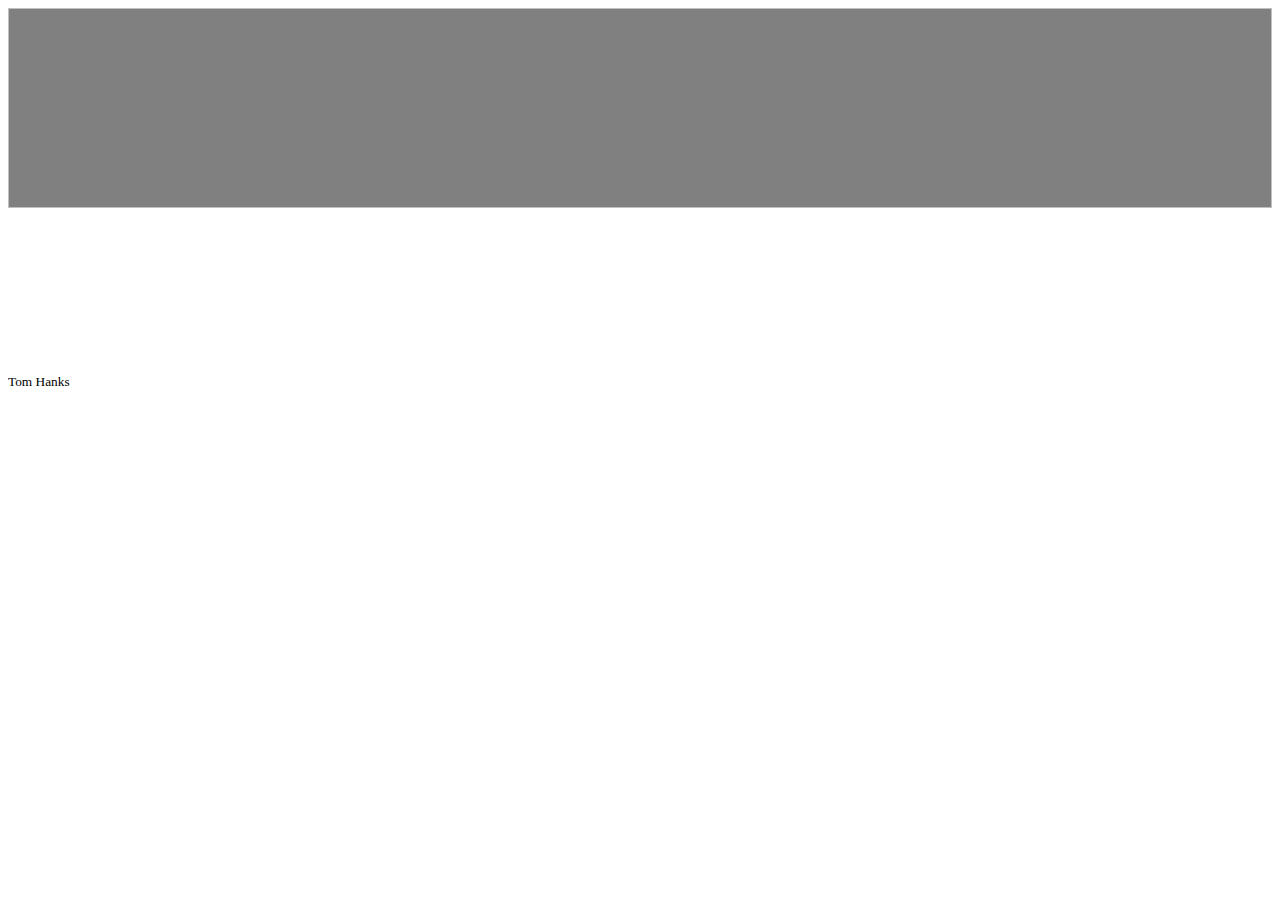
==== src/main/webapp/templates/index.html @ 4fd5e371 "Initial commit" ====
<!doctype html>
<html lang="en">
<html xmlns:th="http://www.thymeleaf.org">
<head>
  <!-- Required meta tags -->
  <meta charset="utf-8">
  <meta name="viewport" content="width=device-width, initial-scale=1">

  <!-- Bootstrap CSS -->
  <link href="https://cdn.jsdelivr.net/npm/bootstrap@5.0.2/dist/css/bootstrap.min.css" rel="stylesheet" integrity="sha384-EVSTQN3/azprG1Anm3QDgpJLIm9Nao0Yz1ztcQTwFspd3yD65VohhpuuCOmLASjC" crossorigin="anonymous">
  <link th:href="@{/css/main.css}" href="../static/css/main.css" rel="stylesheet">
  <title th:text="#{site_name}">Hello, world!</title>

  <style>
    .carousel-item{
      height: 300px;
    }
    .card-img-top{
      width: 100%;
      height: 200px;
      object-fit: cover;
      background: gray;
    }
    .movie-title{
      height: 50px;
      overflow: hidden;
      text-overflow: ellipsis;
      display: -webkit-box;
      -webkit-line-clamp: 2; /* number of lines to show */
      -webkit-box-orient: vertical;
    }
    .movie-description{
      height: 50px;
      overflow: hidden;
      text-overflow: ellipsis;
      display: -webkit-box;
      -webkit-line-clamp: 2; /* number of lines to show */
      -webkit-box-orient: vertical;
    }
    .movie-cast{
      height: 50px;
      overflow: hidden;
      text-overflow: ellipsis;
      display: -webkit-box;
      -webkit-line-clamp: 2; /* number of lines to show */
      -webkit-box-orient: vertical;
    }
  </style>
</head>
<body>


<header th:insert="~{fragments/header}">

</header>

<main>
  <div class="container pt-5">
    <div class="row row-cols-1 row-cols-sm-2 row-cols-md-3 g-3">
      <div class="col" th:each="movie : ${list}">
        <div class="card p-0">
          <div class="imgPlaceHolder">
            <a href="#" th:href="@{/movie(id=${movie.get_id()})}" class="text-decoration-none">
              <img th:src="${movie.getPoster()}" class="card-img-top">
            </a>
          </div>
          <div class="card-body">
            <a href="#" th:href="@{/movie(id=${movie.get_id()})}" class="text-decoration-none">
              <h5 class="card-title movie-title" th:text="${movie.getTitle()} + '('+ ${movie.year} + ')'"></h5>
            </a>
            <p class="card-text movie-description" th:text="${movie.getPlog()}"></p>
            <p class="card-text movie-cast">
              <small class="text-muted" th:each="cast,iterStat : ${movie.getCast()}" th:text="${cast}+ ${!iterStat.last ? ', ' : ''}">Tom Hanks</small>
            </p>
          </div>
        </div>
      </div>
    </div>
  </div>
</main>

<footer th:insert="~{fragments/footer}">

</footer>


<script src="https://cdn.jsdelivr.net/npm/bootstrap@5.0.2/dist/js/bootstrap.bundle.min.js" integrity="sha384-MrcW6ZMFYlzcLA8Nl+NtUVF0sA7MsXsP1UyJoMp4YLEuNSfAP+JcXn/tWtIaxVXM" crossorigin="anonymous"></script>
<script>

  var tooltipTriggerList = [].slice.call(document.querySelectorAll('[data-bs-toggle="tooltip"]'))
  var tooltipList = tooltipTriggerList.map(function (tooltipTriggerEl) {
    return new bootstrap.Tooltip(tooltipTriggerEl)
  })
</script>

</body>
</html>
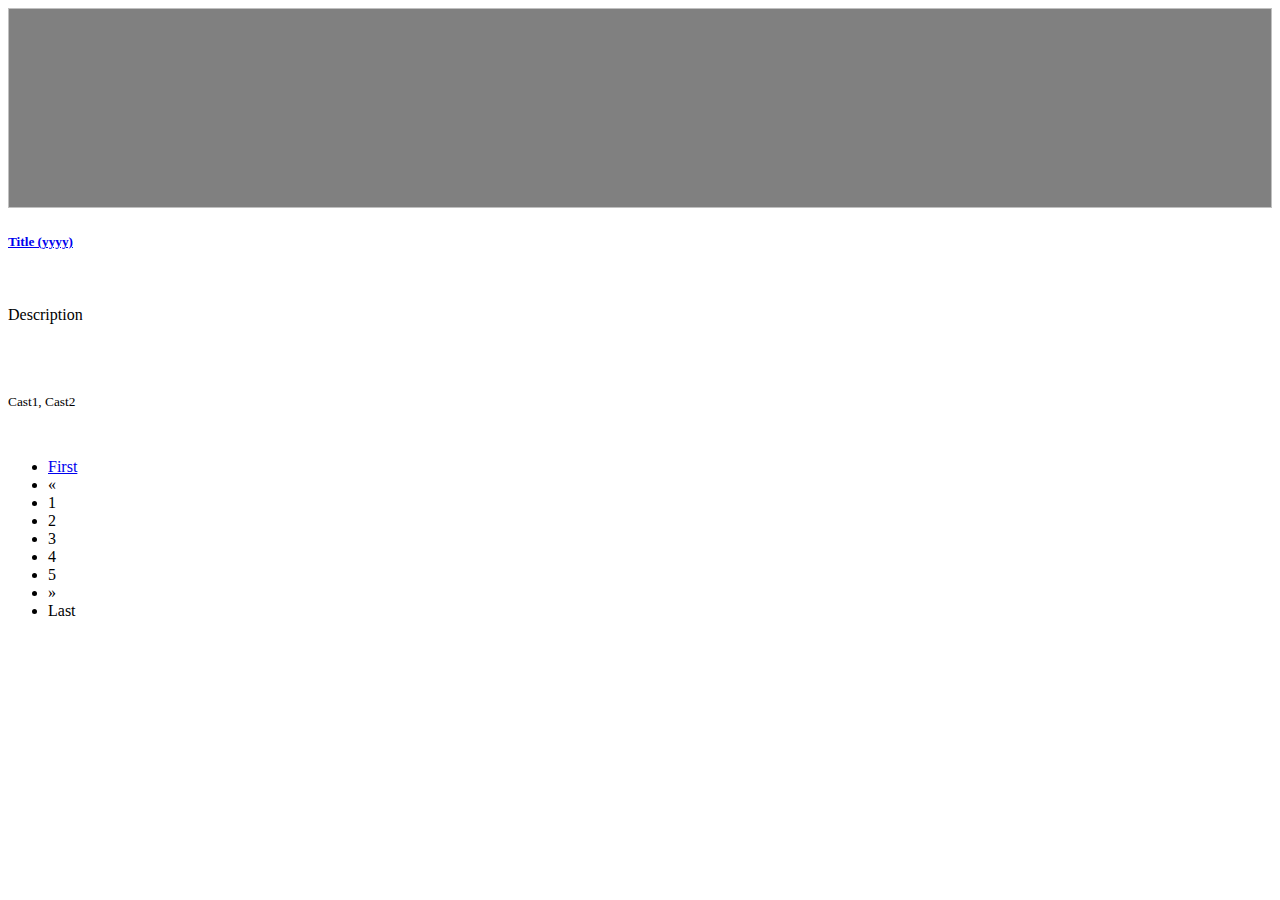
==== commit b9ee9886: "mflix3" ====
--- a/src/main/webapp/templates/index.html
+++ b/src/main/webapp/templates/index.html
@@ -1,97 +1,63 @@
 <!doctype html>
-<html lang="en">
-<html xmlns:th="http://www.thymeleaf.org">
-<head>
-  <!-- Required meta tags -->
-  <meta charset="utf-8">
-  <meta name="viewport" content="width=device-width, initial-scale=1">
+<html>
 
-  <!-- Bootstrap CSS -->
-  <link href="https://cdn.jsdelivr.net/npm/bootstrap@5.0.2/dist/css/bootstrap.min.css" rel="stylesheet" integrity="sha384-EVSTQN3/azprG1Anm3QDgpJLIm9Nao0Yz1ztcQTwFspd3yD65VohhpuuCOmLASjC" crossorigin="anonymous">
-  <link th:href="@{/css/main.css}" href="../static/css/main.css" rel="stylesheet">
-  <title th:text="#{site_name}">Hello, world!</title>
+<head th:replace="~{fragments/frontend::head}">
+  <link th:href="@{/css/main.css}" href="../css/main.css" rel="stylesheet">
+  <link href="https://cdn.jsdelivr.net/npm/bootstrap@5.0.2/dist/css/bootstrap.min.css" rel="stylesheet" integrity="sha384-EVSTQN3/azprG1Anm3QDgpJLIm9Nao0Yz1ztcQTwFspd3yD65VohhpuuCOmLASjC"
+        crossorigin="anonymous">
+</head>
 
-  <style>
-    .carousel-item{
-      height: 300px;
-    }
-    .card-img-top{
-      width: 100%;
-      height: 200px;
-      object-fit: cover;
-      background: gray;
-    }
-    .movie-title{
-      height: 50px;
-      overflow: hidden;
-      text-overflow: ellipsis;
-      display: -webkit-box;
-      -webkit-line-clamp: 2; /* number of lines to show */
-      -webkit-box-orient: vertical;
-    }
-    .movie-description{
-      height: 50px;
-      overflow: hidden;
-      text-overflow: ellipsis;
-      display: -webkit-box;
-      -webkit-line-clamp: 2; /* number of lines to show */
-      -webkit-box-orient: vertical;
-    }
-    .movie-cast{
-      height: 50px;
-      overflow: hidden;
-      text-overflow: ellipsis;
-      display: -webkit-box;
-      -webkit-line-clamp: 2; /* number of lines to show */
-      -webkit-box-orient: vertical;
-    }
-  </style>
-</head>
 <body>
 
-
-<header th:insert="~{fragments/header}">
-
+<header>
+  <div th:replace="~{fragments/frontend::navbar}"></div>
+  <div th:replace="~{fragments/frontend::carousel}"></div>
 </header>
 
 <main>
-  <div class="container pt-5">
-    <div class="row row-cols-1 row-cols-sm-2 row-cols-md-3 g-3">
+  <div class="container pt-5" th:fragment="grid">
+    <div class="row row-cols-1 row-cols-sm-2 row-cols-md-3 g-4">
       <div class="col" th:each="movie : ${list}">
         <div class="card p-0">
           <div class="imgPlaceHolder">
-            <a href="#" th:href="@{/movie(id=${movie.get_id()})}" class="text-decoration-none">
+            <a href="movie.html" th:href="@{/movie(id=${movie.get_id()})}" class="text-decoration-none">
               <img th:src="${movie.getPoster()}" class="card-img-top">
             </a>
           </div>
           <div class="card-body">
-            <a href="#" th:href="@{/movie(id=${movie.get_id()})}" class="text-decoration-none">
-              <h5 class="card-title movie-title" th:text="${movie.getTitle()} + '('+ ${movie.year} + ')'"></h5>
+            <a href="movie.html" th:href="@{/movie(id=${movie.get_id()})}" class="text-decoration-none">
+              <h5 class="card-title movie-title" th:text="${movie.getTitle()} + ' ('+ ${movie.year} + ')'">Title (yyyy)</h5>
             </a>
-            <p class="card-text movie-description" th:text="${movie.getPlog()}"></p>
+            <p class="card-text movie-description" th:text="${movie.getPlog()}">Description</p>
             <p class="card-text movie-cast">
-              <small class="text-muted" th:each="cast,iterStat : ${movie.getCast()}" th:text="${cast}+ ${!iterStat.last ? ', ' : ''}">Tom Hanks</small>
+              <small class="text-muted" th:each="cast,iterStat : ${movie.getCast()}" th:text="${cast}+ ${!iterStat.last ? ', ' : ''}">Cast1, Cast2</small>
             </p>
           </div>
         </div>
       </div>
     </div>
+
+    <nav th:if="${totalPages>=2}">
+      <ul class="pagination justify-content-center mt-3">
+        <li th:if="${page >1}" class="page-item"><a class="page-link" href="#" th:href="@{${url}(page=1)}">First</a></li>
+        <li th:if="${page >1}" class="page-item"><a class="page-link" th:href="@{${url}(page=${page}-1)}">&laquo;</a></li>
+        <li th:if="${page > 2}" class="page-item"><a class="page-link" th:href="@{${url}(page=${page}-2)}"><span th:text="${page}-2">1</span></a></li>
+        <li th:if="${page > 1}" class="page-item"><a class="page-link" th:href="@{${url}(page=${page}-1)}"><span th:text="${page}-1">2</span></a></li>
+        <li class="page-item active"><span class="page-link" th:text="${page}">3</span></li>
+        <li th:if="${page < totalPages - 1}" class="page-item"><a class="page-link" th:href="@{${url}(page=${page}+1)}"><span th:text="${page}+1">4</span></a></li>
+        <li th:if="${page < totalPages - 2}" class="page-item"><a class="page-link" th:href="@{${url}(page=${page}+2)}"><span th:text="${page}+2">5</span></a></li>
+        <li th:if="${page < totalPages}" class="page-item"><a class="page-link" th:href="@{${url}(page=${page}+1)}">&raquo;</a></li>
+        <li th:if="${page < totalPages}" class="page-item"><a class="page-link" th:href="@{${url}(page=${totalPages})}">Last</a></li>
+      </ul>
+    </nav>
   </div>
 </main>
 
-<footer th:insert="~{fragments/footer}">
-
+<footer th:replace="~{fragments/frontend::footer}">
+  <script src="https://cdn.jsdelivr.net/npm/bootstrap@5.0.2/dist/js/bootstrap.bundle.min.js" integrity="sha384-MrcW6ZMFYlzcLA8Nl+NtUVF0sA7MsXsP1UyJoMp4YLEuNSfAP+JcXn/tWtIaxVXM"
+          crossorigin="anonymous"></script>
 </footer>
 
+</body>
 
-<script src="https://cdn.jsdelivr.net/npm/bootstrap@5.0.2/dist/js/bootstrap.bundle.min.js" integrity="sha384-MrcW6ZMFYlzcLA8Nl+NtUVF0sA7MsXsP1UyJoMp4YLEuNSfAP+JcXn/tWtIaxVXM" crossorigin="anonymous"></script>
-<script>
-
-  var tooltipTriggerList = [].slice.call(document.querySelectorAll('[data-bs-toggle="tooltip"]'))
-  var tooltipList = tooltipTriggerList.map(function (tooltipTriggerEl) {
-    return new bootstrap.Tooltip(tooltipTriggerEl)
-  })
-</script>
-
-</body>
 </html>--- a/src/main/webapp/css/main.css
+++ b/src/main/webapp/css/main.css
@@ -0,0 +1,42 @@
+.carousel-item{
+    height: 300px;
+}
+.card-img-top{
+    width: 100%;
+    height: 200px;
+    object-fit: cover;
+    background: gray;
+}
+.movie-title{
+    height: 50px;
+    overflow: hidden;
+    text-overflow: ellipsis;
+    display: -webkit-box;
+    -webkit-line-clamp: 2; /* number of lines to show */
+    -webkit-box-orient: vertical;
+}
+.movie-description{
+    height: 70px;
+    overflow: hidden;
+    text-overflow: ellipsis;
+    display: -webkit-box;
+    -webkit-line-clamp: 3; /* number of lines to show */
+    -webkit-box-orient: vertical;
+}
+
+.movie-cast{
+    height: 50px;
+    overflow: hidden;
+    text-overflow: ellipsis;
+    display: -webkit-box;
+    -webkit-line-clamp: 2; /* number of lines to show */
+    -webkit-box-orient: vertical;
+}
+
+.movie-poster{
+    width: 100%;
+    background: gray;
+    max-height: 600px;
+    min-height: 300px;
+    object-fit: cover;
+}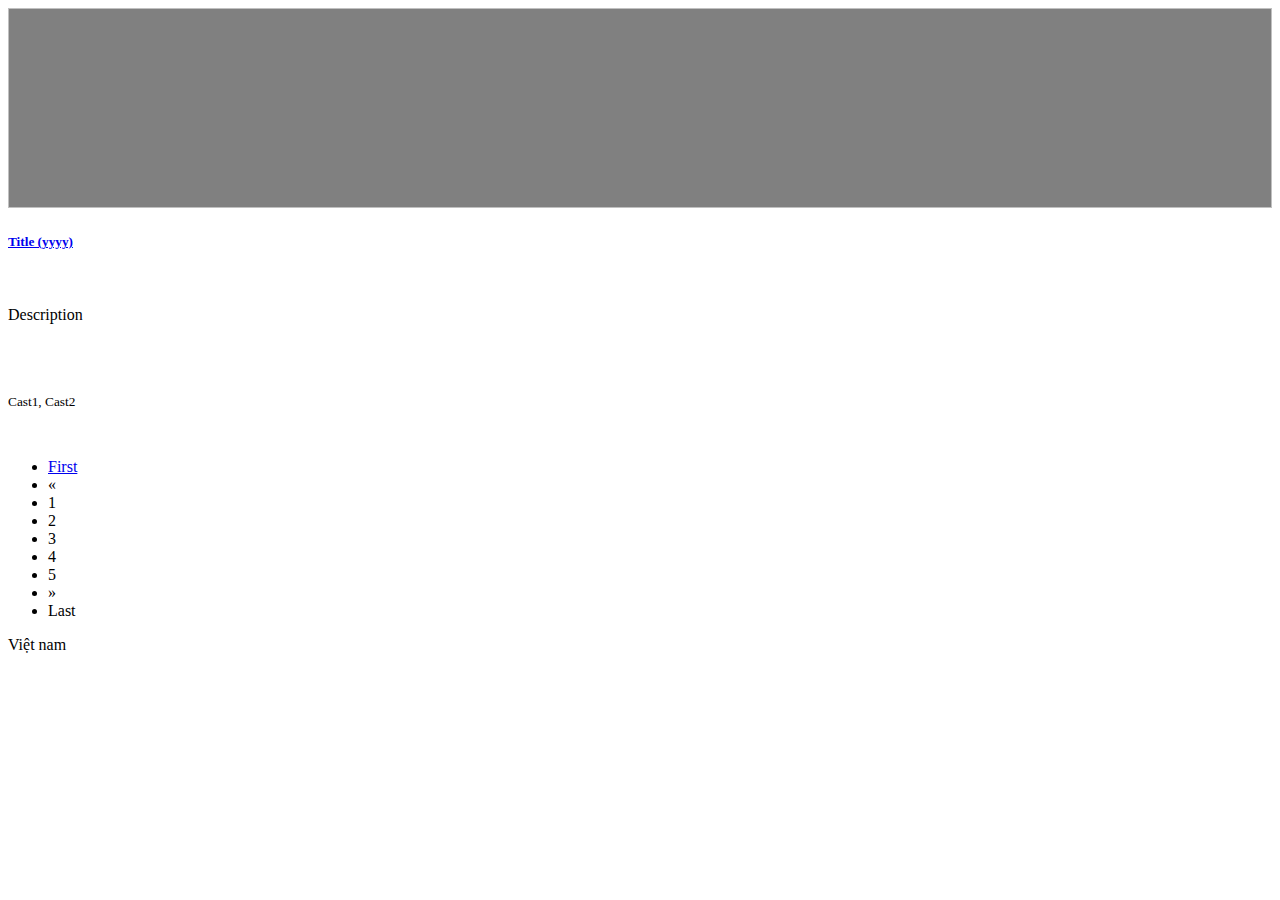
==== commit d0644b7d: "mflix4" ====
--- a/src/main/webapp/templates/index.html
+++ b/src/main/webapp/templates/index.html
@@ -15,20 +15,21 @@
 </header>
 
 <main>
+  <div th:replace="~{fragments/frontend::breadcrumb}"></div>
   <div class="container pt-5" th:fragment="grid">
     <div class="row row-cols-1 row-cols-sm-2 row-cols-md-3 g-4">
       <div class="col" th:each="movie : ${list}">
         <div class="card p-0">
           <div class="imgPlaceHolder">
-            <a href="movie.html" th:href="@{/movie(id=${movie.get_id()})}" class="text-decoration-none">
+            <a href="movie.html" th:href="@{/movie(id=${movie.getId()})}" class="text-decoration-none">
               <img th:src="${movie.getPoster()}" class="card-img-top">
             </a>
           </div>
           <div class="card-body">
-            <a href="movie.html" th:href="@{/movie(id=${movie.get_id()})}" class="text-decoration-none">
+            <a href="movie.html" th:href="@{/movie(id=${movie.getId()})}" class="text-decoration-none">
               <h5 class="card-title movie-title" th:text="${movie.getTitle()} + ' ('+ ${movie.year} + ')'">Title (yyyy)</h5>
             </a>
-            <p class="card-text movie-description" th:text="${movie.getPlog()}">Description</p>
+            <p class="card-text movie-description" th:text="${movie.getPlot()}">Description</p>
             <p class="card-text movie-cast">
               <small class="text-muted" th:each="cast,iterStat : ${movie.getCast()}" th:text="${cast}+ ${!iterStat.last ? ', ' : ''}">Cast1, Cast2</small>
             </p>
@@ -57,7 +58,7 @@
   <script src="https://cdn.jsdelivr.net/npm/bootstrap@5.0.2/dist/js/bootstrap.bundle.min.js" integrity="sha384-MrcW6ZMFYlzcLA8Nl+NtUVF0sA7MsXsP1UyJoMp4YLEuNSfAP+JcXn/tWtIaxVXM"
           crossorigin="anonymous"></script>
 </footer>
-
+Việt nam
 </body>
 
 </html>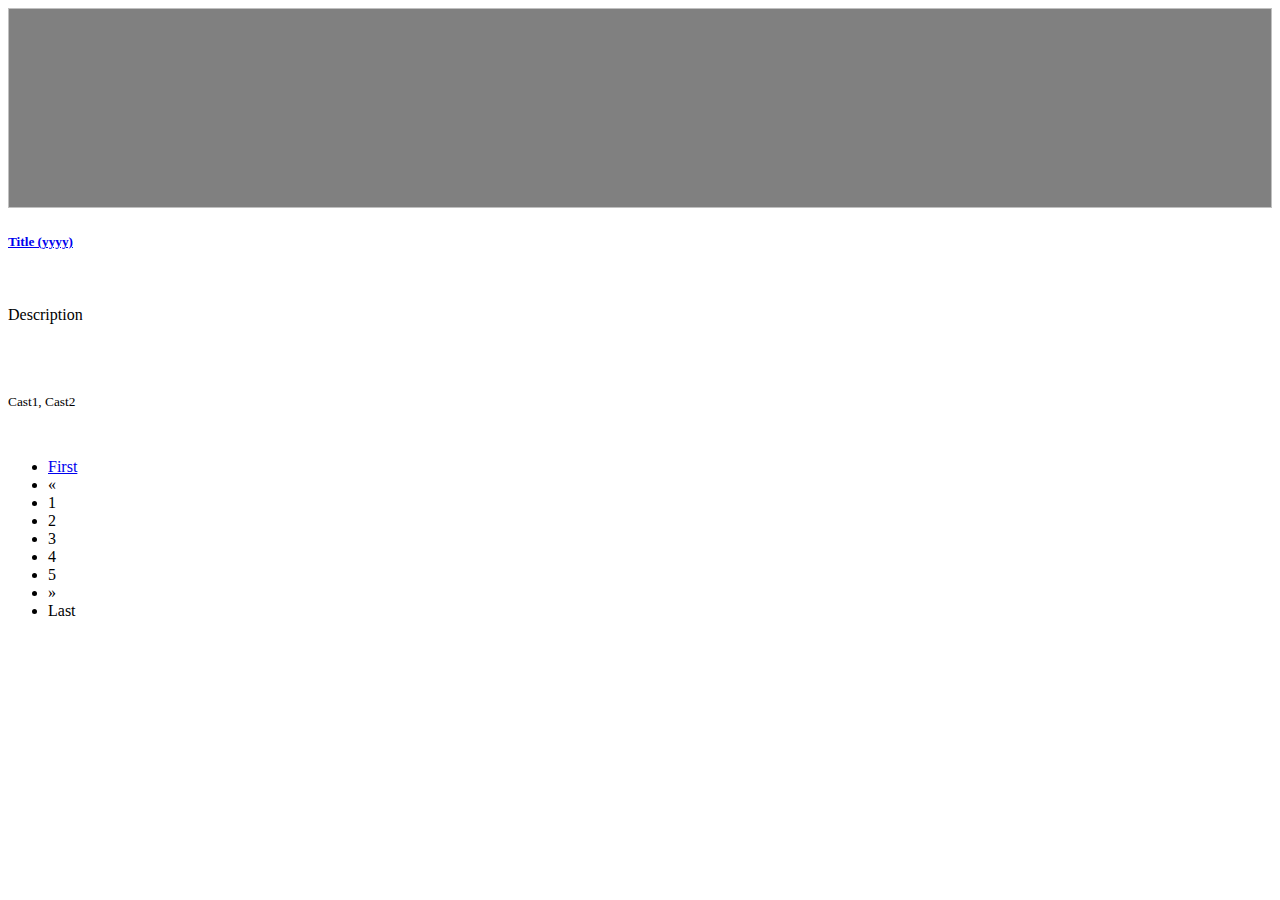
==== commit d9cfad76: "mflix 4.1.0" ====
--- a/src/main/webapp/templates/index.html
+++ b/src/main/webapp/templates/index.html
@@ -17,7 +17,7 @@
 <main>
   <div th:replace="~{fragments/frontend::breadcrumb}"></div>
   <div class="container pt-5" th:fragment="grid">
-    <div class="row row-cols-1 row-cols-sm-2 row-cols-md-3 g-4">
+    <div class="row row-cols-1 row-cols-sm-2 row-cols-md-3 row-cols-lg-4 g-4">
       <div class="col" th:each="movie : ${list}">
         <div class="card p-0">
           <div class="imgPlaceHolder">
@@ -58,7 +58,7 @@
   <script src="https://cdn.jsdelivr.net/npm/bootstrap@5.0.2/dist/js/bootstrap.bundle.min.js" integrity="sha384-MrcW6ZMFYlzcLA8Nl+NtUVF0sA7MsXsP1UyJoMp4YLEuNSfAP+JcXn/tWtIaxVXM"
           crossorigin="anonymous"></script>
 </footer>
-Việt nam
+
 </body>
 
 </html>--- a/src/main/webapp/css/main.css
+++ b/src/main/webapp/css/main.css
@@ -39,4 +39,12 @@
     max-height: 600px;
     min-height: 300px;
     object-fit: cover;
+}
+
+[class*='mdl-shadow']{
+    box-shadow: none;
+}
+
+.dropdown-menu-center {
+    transform: translate(-28%, 0) !important;
 }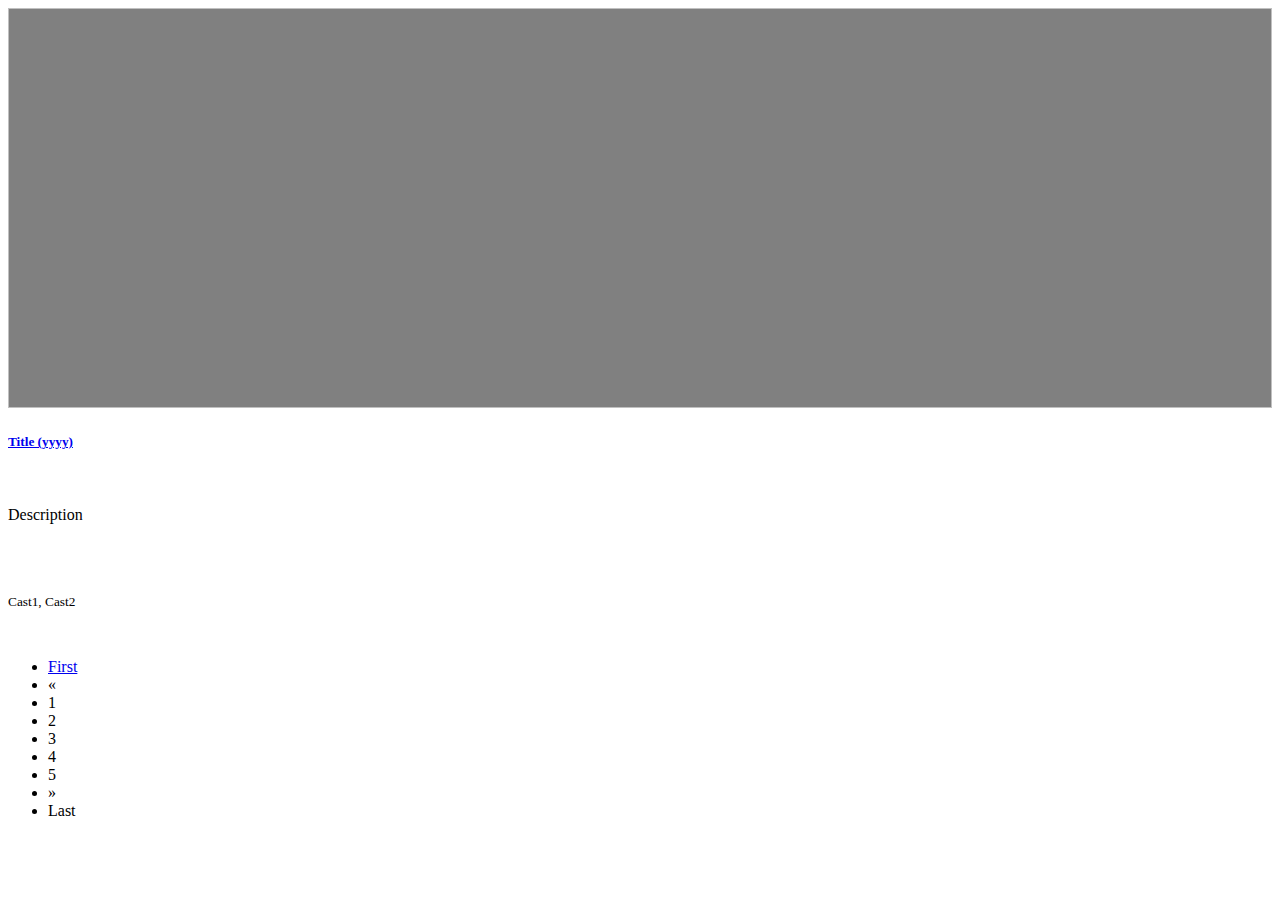
==== commit 1e7c75de: "mflix 6" ====
--- a/src/main/webapp/templates/index.html
+++ b/src/main/webapp/templates/index.html
@@ -21,12 +21,12 @@
       <div class="col" th:each="movie : ${list}">
         <div class="card p-0">
           <div class="imgPlaceHolder">
-            <a href="movie.html" th:href="@{/movie(id=${movie.getId()})}" class="text-decoration-none">
+            <a href="movie.html" th:href="@{/movie(id=${movie.getMovieID()})}" class="text-decoration-none">
               <img th:src="${movie.getPoster()}" class="card-img-top">
             </a>
           </div>
           <div class="card-body">
-            <a href="movie.html" th:href="@{/movie(id=${movie.getId()})}" class="text-decoration-none">
+            <a href="movie.html" th:href="@{/movie(id=${movie.getMovieID()})}" class="text-decoration-none">
               <h5 class="card-title movie-title" th:text="${movie.getTitle()} + ' ('+ ${movie.year} + ')'">Title (yyyy)</h5>
             </a>
             <p class="card-text movie-description" th:text="${movie.getPlot()}">Description</p>
--- a/src/main/webapp/css/main.css
+++ b/src/main/webapp/css/main.css
@@ -3,7 +3,7 @@
 }
 .card-img-top{
     width: 100%;
-    height: 200px;
+    height: 400px;
     object-fit: cover;
     background: gray;
 }
@@ -44,7 +44,6 @@
 [class*='mdl-shadow']{
     box-shadow: none;
 }
-
 .dropdown-menu-center {
     transform: translate(-28%, 0) !important;
 }